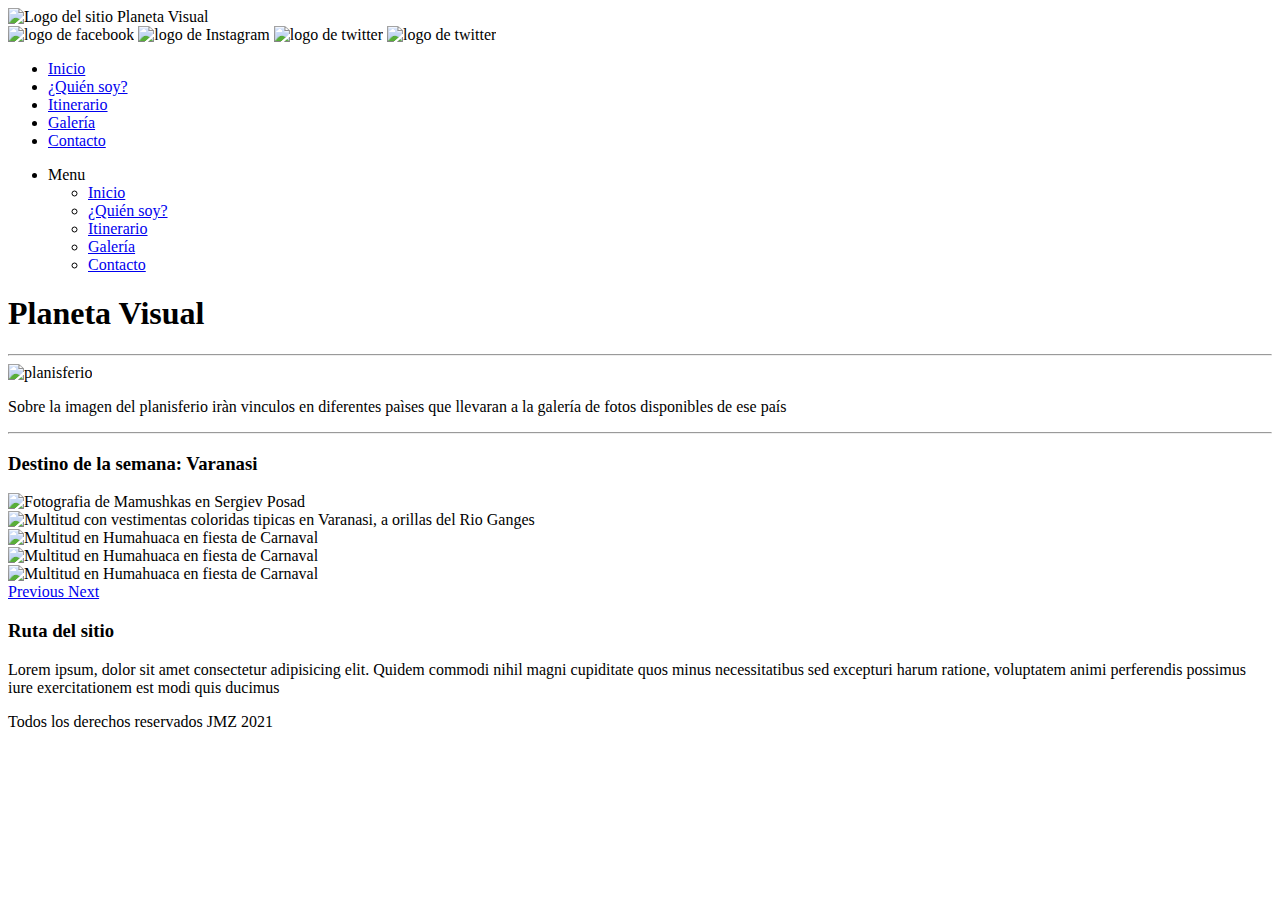
==== index.html @ 1df0e89e "Update index.html" ====
<!DOCTYPE html>
<html lang="en">
<head> 
    <meta charset="UTF-8">
    <meta http-equiv="X-UA-Compatible" content="IE=edge">
    <meta name="viewport" content="width=device-width, initial-scale=1.0">
    <!--Descripción-->
    <meta name="description" content="En este sitio encontrarás fotos e imágenes de nuestros viajes">
    <!--Keywords-->
    <meta name="keywords" content="viajes, mundo, fotografía,fotos, imagenes, planeta visual, viajeros, destinos">
    <title>JMZ : Planeta Visual - Página de inicio</title>
    <!--Bootstrap-->
    <link href="https://cdn.jsdelivr.net/npm/bootstrap@5.1.0/dist/css/bootstrap.min.css" rel="stylesheet" integrity="sha384-KyZXEAg3QhqLMpG8r+8fhAXLRk2vvoC2f3B09zVXn8CA5QIVfZOJ3BCsw2P0p/We" crossorigin="anonymous">
    <!--Hoja de Estilos-->
    <link rel="stylesheet" href=".CSS/destino.css">
</head>
<body>
    <header class="grid-header">
            <div class="logo">
                <img src="./imagenes/logo.png" alt="Logo del sitio Planeta Visual">
            </div>
        
        <!--Redes Sociales-->
            <div class="redesSociales">
                <img class="logoRedes" src="./imagenes/facebook-logo-2-1.png" alt="logo de facebook" width="50" height="50">
                <img class="logoRedes" src="./imagenes/logo ig.png" alt="logo de Instagram" width="50" height="50">
                <img class="logoRedes" src="./imagenes/pngwing.com.png" alt="logo de twitter" width="50" height="50">
                <img class="logoRedes" src="./imagenes/PicsArt_08-01-11.36.53.png" alt="logo de twitter" width="50" height="50">
            </div>
        
        <!--Menu-->
            <nav class="estiloMenu">
                <ul>
                    <li><a href="index.html">Inicio</a></li>
                    <li><a href="./secciones/quien_soy.html">¿Quién soy?</a></li>
                    <li><a href="./secciones/itinerario.html">Itinerario</a></li>
                    <li><a href="./secciones/galeria.html">Galería</a>
                    </li>
                    <li id="quitarBorde"><a href="./secciones/contacto.html">Contacto</a></li>
                </ul>
            </nav>
            <section class="menuResponsive">
                <ul >
                    <li>Menu</li>
                    <ul>
                        <li><a href="index.html">Inicio</a></li>
                        <li><a href="./secciones/quien_soy.html">¿Quién soy?</a></li>
                        <li><a href="./secciones/itinerario.html">Itinerario</a></li>
                        <li><a href="./secciones/galeria.html">Galería</a></li>
                        <li><a href="./secciones/contacto.html">Contacto</a></li>
                    </ul>
                </ul>
            </section>
    </header>
    
    <main class="container-fluid">
        <section class="centrar">
            <h1 class="fuenteGrande centrarTexto">Planeta Visual</h1>
            <hr>
        
            <img width="100%" src="imagenes/Mapa.jpg" alt="planisferio">
            <p>Sobre la imagen del planisferio iràn vinculos en diferentes paìses que llevaran a la galería de fotos disponibles de ese país</p>
        </section>
        <hr>
        <section class="rutaCarrousel">
            <div class="carrouselImagenes">
                <h3>Destino de la semana: Varanasi</h3>
                <div id="carouselWithInterval" class="carousel slide" data-bs-ride="carousel">
                    <div class="carousel-inner">
                      <div class="carousel-item active" data-bs-interval="1000">
                        <img src="./imagenes/fotoscarrusel/DSC_0198.jpg" class="d-block w-100" alt="Fotografia de Mamushkas en Sergiev Posad">
                      </div>
                      <div class="carousel-item" data-bs-interval="2000">
                        <img src="./imagenes/fotoscarrusel/DSC_0207.jpg" class="d-block w-100" alt="Multitud con vestimentas coloridas tipicas en Varanasi, a orillas del Rio Ganges">
                      </div>
                      <div class="carousel-item" data-bs-interval="3000">
                        <img src="./imagenes/fotoscarrusel/DSC_0215.jpg" class="d-block w-100" alt="Multitud en Humahuaca en fiesta de Carnaval">
                      </div>
                      <div class="carousel-item" data-bs-interval="4000">
                        <img src="./imagenes/fotoscarrusel/DSC_0262.JPG" class="d-block w-100" alt="Multitud en Humahuaca en fiesta de Carnaval">
                      </div>
                      <div class="carousel-item" data-bs-interval="5000">
                        <img src="./imagenes/fotoscarrusel/DSC_0264.jpg" class="d-block w-100" alt="Multitud en Humahuaca en fiesta de Carnaval">
                      </div>
                    </div>
                    <a class="carousel-control-prev" href="#carouselWithInterval" role="button" data-bs-slide="prev">
                      <span class="carousel-control-prev-icon" aria-hidden="true"></span>
                      <span class="visually-hidden">Previous</span>
                    </a>
                    <a class="carousel-control-next" href="#carouselWithInterval" role="button" data-bs-slide="next">
                      <span class="carousel-control-next-icon" aria-hidden="true"></span>
                      <span class="visually-hidden">Next</span>
                    </a>
                  </div>
                </div>
            <div class="mapaSitio">
                <h3>Ruta del sitio</h3>
                <p class="textoRuta"> Lorem ipsum, dolor sit amet consectetur adipisicing elit. Quidem commodi nihil magni cupiditate quos minus necessitatibus sed excepturi harum ratione, voluptatem animi perferendis possimus iure exercitationem est modi quis ducimus </p>
            </div>
        </section>
    </main>
    <footer>
        <p class="cursiva alinearIzquierda">Todos los derechos reservados JMZ 2021</p>
    </footer>
    <!--Java Script-->
    <script src="https://cdn.jsdelivr.net/npm/@popperjs/core@2.9.3/dist/umd/popper.min.js" integrity="sha384-eMNCOe7tC1doHpGoWe/6oMVemdAVTMs2xqW4mwXrXsW0L84Iytr2wi5v2QjrP/xp" crossorigin="anonymous"></script>
    <script src="https://cdn.jsdelivr.net/npm/bootstrap@5.1.0/dist/js/bootstrap.min.js" integrity="sha384-cn7l7gDp0eyniUwwAZgrzD06kc/tftFf19TOAs2zVinnD/C7E91j9yyk5//jjpt/" crossorigin="anonymous"></script>
</body>
</html>
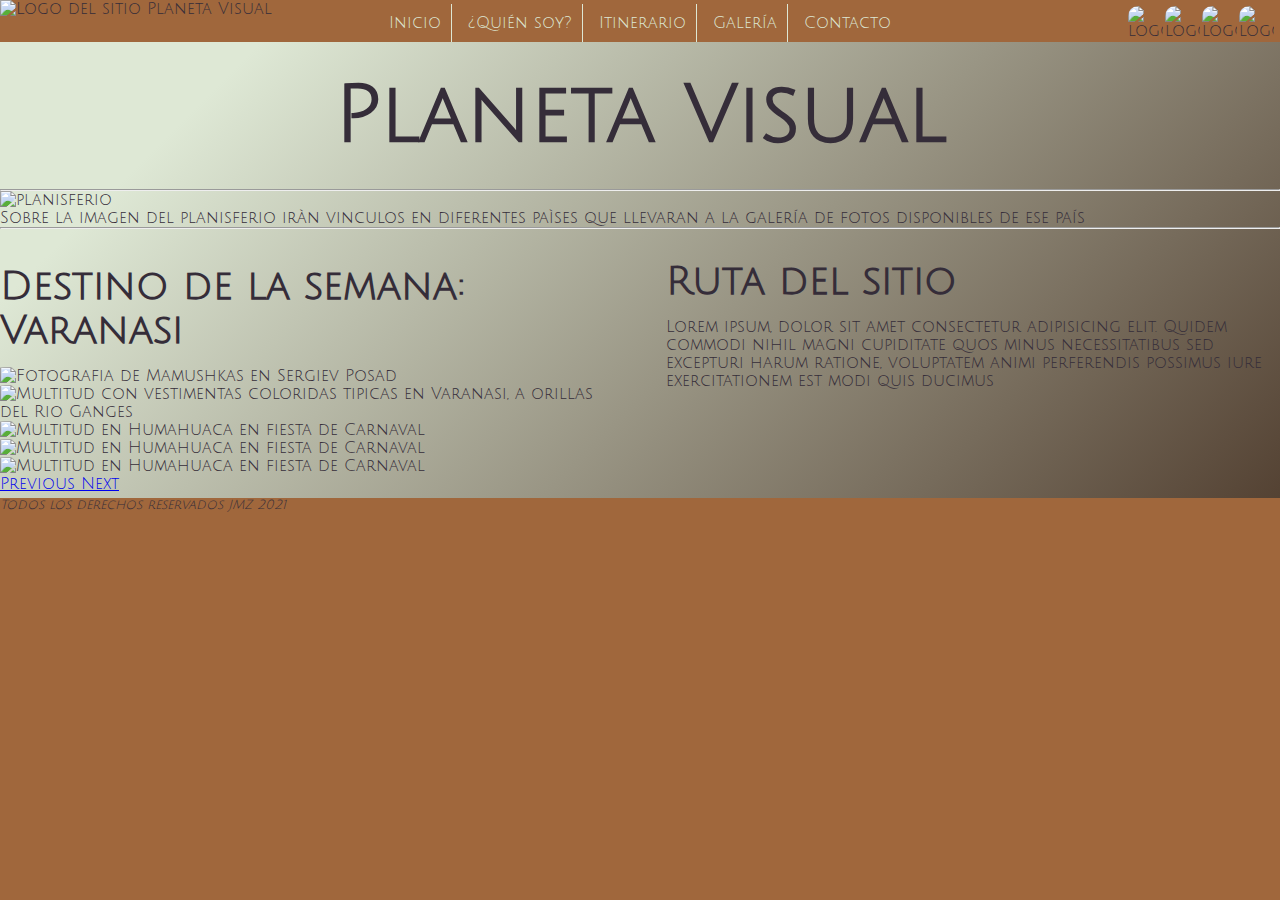
==== commit 8ff5885e: "Update index.html" ====
--- a/index.html
+++ b/index.html
@@ -12,7 +12,7 @@
     <!--Bootstrap-->
     <link href="https://cdn.jsdelivr.net/npm/bootstrap@5.1.0/dist/css/bootstrap.min.css" rel="stylesheet" integrity="sha384-KyZXEAg3QhqLMpG8r+8fhAXLRk2vvoC2f3B09zVXn8CA5QIVfZOJ3BCsw2P0p/We" crossorigin="anonymous">
     <!--Hoja de Estilos-->
-    <link rel="stylesheet" href=".CSS/destino.css">
+    <link rel="stylesheet" href="css/destino.css">
 </head>
 <body>
     <header class="grid-header">
--- a/css/destino.css
+++ b/css/destino.css
@@ -0,0 +1,422 @@
+@charset "UTF-8";
+/*Reseteo de CSS*/
+@import url("https://fonts.googleapis.com/css2?family=Julius+Sans+One&display=swap");
+* {
+  margin: 0;
+  padding: 0; }
+
+html {
+  color: #352D39; }
+
+/*Estilo de body*/
+body {
+  background-color: #A0673C; }
+
+main {
+  background-color: #DEE8D5;
+  background-image: linear-gradient(315deg, #544233 0%, #DEE8D5 85%); }
+
+footer {
+  background-color: #A0673C;
+  height: fit-content; }
+
+/*Centrar Texto*/
+.centrarTexto {
+  text-align: center; }
+
+/*Alinear a la derecha*/
+.alinearDerecha {
+  text-align: right;
+  margin-right: 2%; }
+
+/*Alinear a la izquierda*/
+.alinearIzquierda {
+  text-align: left; }
+
+/*Estilo fuente*/
+.cursiva {
+  font-style: italic; }
+
+/*Alineación H1 centrado*/
+h1 {
+  text-align: center;
+  padding-top: 30px;
+  padding-bottom: 30px;
+  font-size: 80px; }
+
+/*Tamaño H2*/
+h2 {
+  text-align: center;
+  font-size: 64px;
+  text-decoration: none;
+  margin-top: 30px;
+  margin-bottom: 15px; }
+
+h3 {
+  font-size: 40px;
+  text-decoration: none;
+  margin-top: 30px;
+  margin-bottom: 15px; }
+
+/*Tamaño fuente footer*/
+footer {
+  font-size: small; }
+
+/*font family*/
+* {
+  font-family: 'Julius Sans One', sans-serif;
+  font-style: normal; }
+
+.estiloUshuaia {
+  margin: 15px; }
+
+.estiloCalafate {
+  margin: 15px;
+  padding-bottom: 30px; }
+
+.estiloTalampaya {
+  margin: 15px;
+  padding-top: 30px;
+  padding-bottom: 30px; }
+
+/*Header*/
+.grid-header {
+  display: grid;
+  grid-template-areas: "logo . redes"+ "logo . ."+ "logo menu .";
+  /*Iconos redes sociales*/ }
+  .grid-header .logo {
+    grid-area: logo; }
+  .grid-header .redesSociales {
+    display: flex;
+    flex-direction: row;
+    flex-wrap: wrap;
+    margin-top: 5px;
+    margin-right: 5px;
+    justify-content: right;
+    grid-area: redes; }
+  .grid-header nav {
+    grid-area: menu;
+    justify-self: center;
+    align-self: end;
+    position: absolute; }
+
+.logoRedes {
+  width: 35px;
+  height: 35px;
+  border-radius: 30%;
+  padding: 1px;
+  transition: height 1s width 1s; }
+
+/*Menu Escritorio*/
+.estiloMenu {
+  color: #DEE8D5;
+  display: flex;
+  justify-content: center; }
+
+ul li a {
+  color: #DEE8D5;
+  text-decoration: none; }
+
+ul li {
+  display: inline-block;
+  padding: 10px 10px 10px 10px;
+  border-right: solid 1px; }
+
+/*Menu Mobile*/
+.menuResponsive {
+  /*clase para menu en cel*/
+  color: #DEE8D5;
+  display: flex;
+  justify-content: left;
+  margin: 5px;
+  grid-area: pestaniaMenu; }
+
+header section ul ul {
+  /*esconder menu original en cel*/
+  position: absolute;
+  display: none;
+  background-color: #A0673C; }
+
+header section ul ul li {
+  display: block;
+  border-left: solid 1px;
+  border-bottom: solid 1px; }
+
+header section ul:hover ul {
+  /*mostrar menu original en cel en columna*/
+  display: block; }
+
+header section ul ul li a {
+  color: #DEE8D5;
+  text-decoration: none; }
+
+header section ul ul li {
+  padding: 10px 10px 10px 10px;
+  border-right: solid 1px; }
+
+.carrouselImagenes {
+  margin-right: 2%;
+  padding-bottom: 5px;
+  padding-top: 5px;
+  display: flex;
+  flex-direction: column;
+  width: 50%; }
+
+section div div img {
+  border-radius: 3%; }
+
+.rutaCarrousel {
+  display: flex;
+  flex-direction: row; }
+
+#quitarBorde {
+  border-right: none; }
+
+/*Estilo texto Ruta*/
+.textoRuta {
+  padding-bottom: 30px; }
+
+.mapaSitio {
+  margin-left: 2%;
+  display: flex;
+  flex-direction: column;
+  width: 50%; }
+
+/*Estilo Tabla Itinerario*/
+.estiloTabla {
+  background-image: url("../imagenes/DSC_0187.JPG");
+  background-size: cover;
+  font-size: smaller;
+  color: bisque; }
+
+.estiloParrafo {
+  margin-left: 10%;
+  color: #291702; }
+
+table tr th {
+  /*estilo celdas encabezado*/
+  padding: 15px;
+  border: solid 1px; }
+
+table tr td {
+  /*estilo celdas cuerpo*/
+  padding: 15px;
+  border: hidden 1px; }
+
+.letraOscura {
+  color: beige; }
+
+#encabezadoTabla {
+  background-color: #352D39;
+  font-weight: bolder;
+  font-size: large;
+  color: #D5C7BC;
+  text-transform: uppercase; }
+
+iframe {
+  margin-left: 5%;
+  margin-right: 5%;
+  width: 95%;
+  margin-bottom: 30px; }
+
+/*Quien Soy*/
+/*Foto*/
+.imgQuienSoy {
+  width: 400px;
+  margin-top: 20px; }
+
+.textoQuienSoy {
+  width: 40%;
+  margin-top: 10px; }
+
+.imgTextoQuienSoy {
+  display: flex;
+  flex-direction: row;
+  justify-content: space-evenly; }
+
+@media (min-width: 769px) {
+  .menuResponsive {
+    display: none; }
+  .grid-header {
+    grid-template-areas: "logo . redes"+ "logo . ."+ "logo menu ."; }
+  .logoRedes {
+    width: 35px;
+    height: 35px;
+    border-radius: 30%;
+    padding: 1px;
+    transition: height 1s width 1s; }
+  .logoRedes:hover {
+    height: 50px;
+    width: 50px;
+    filter: opacity(70%); }
+  .bolivia {
+    animation-name: boliviaCaida;
+    animation-iteration-count: 1;
+    animation-duration: 2s;
+    animation-delay: 2s; }
+  @keyframes boliviaCaida {
+    0% {
+      transform: translateX(-1000%); }
+    100% { } }
+  .colombia {
+    animation-name: colombiaCaida;
+    animation-iteration-count: 1;
+    animation-duration: 2s;
+    animation-delay: 3s; }
+  @keyframes colombiaCaida {
+    0% {
+      transform: translateX(-1000%); }
+    100% { } }
+  .myanmar {
+    animation-name: myanmarCaida;
+    animation-iteration-count: 1;
+    animation-duration: 2s;
+    animation-delay: 4s; }
+  @keyframes myanmarCaida {
+    0% {
+      transform: translateX(-1000%); }
+    100% { } }
+  .vietnam {
+    animation-name: vietnamCaida;
+    animation-iteration-count: 1;
+    animation-duration: 2s;
+    animation-delay: 5s; }
+  @keyframes vietnamCaida {
+    0% {
+      transform: translateX(-1000%); }
+    100% { } }
+  .laos {
+    animation-name: laosCaida;
+    animation-iteration-count: 1;
+    animation-duration: 2s;
+    animation-delay: 6s; }
+  @keyframes laosaCaida {
+    0% {
+      transform: translateX(-1000%); }
+    100% { } }
+  .tailandia {
+    animation-name: tailandiaCaida;
+    animation-iteration-count: 1;
+    animation-duration: 2s;
+    animation-delay: 7s; }
+  @keyframes tailandiaCaida {
+    0% {
+      transform: translateX(-1000%); }
+    100% { } }
+  .rusia {
+    animation-name: rusiaCaida;
+    animation-iteration-count: 1;
+    animation-duration: 2s;
+    animation-delay: 8s; }
+  @keyframes rusiaCaida {
+    0% {
+      transform: translateX(-1000%); }
+    100% { } }
+  .india {
+    animation-name: rusiaCaida;
+    animation-iteration-count: 1;
+    animation-duration: 2s;
+    animation-delay: 9s; }
+  @keyframes rusiaCaida {
+    0% {
+      transform: translateX(-1000%); }
+    100% { } }
+  .maldivas {
+    animation-name: maldivasCaida;
+    animation-iteration-count: 1;
+    animation-duration: 2s;
+    animation-delay: 10s; }
+  @keyframes maldivasCaida {
+    0% {
+      transform: translateX(-1000%); }
+    100% { } }
+  .finlandia {
+    animation-name: finlandiaCaida;
+    animation-iteration-count: 1;
+    animation-duration: 2s;
+    animation-delay: 11s; }
+  @keyframes finlandiaCaida {
+    0% {
+      transform: translateX(-1000%); }
+    100% { } }
+  .estonia {
+    animation-name: estoniaCaida;
+    animation-iteration-count: 1;
+    animation-duration: 2s;
+    animation-delay: 12s; }
+  @keyframes estoniaCaida {
+    0% {
+      transform: translateX(-1000%); }
+    100% { } }
+  .canada {
+    animation-name: canadaCaida;
+    animation-iteration-count: 1;
+    animation-duration: 2s;
+    animation-delay: 13s; }
+  @keyframes canadaCaida {
+    0% {
+      transform: translateX(-1000%); }
+    100% { } }
+  .alemania {
+    animation-name: alemaniaCaida;
+    animation-iteration-count: 1;
+    animation-duration: 2s;
+    animation-delay: 14s; }
+  @keyframes alemaniaCaida {
+    0% {
+      transform: translateX(-1000%); }
+    100% { } }
+  .italia {
+    animation-name: italiaCaida;
+    animation-iteration-count: 1;
+    animation-duration: 2s;
+    animation-delay: 15s; }
+  @keyframes italiaCaida {
+    0% {
+      transform: translateX(-1000%); }
+    100% { } }
+  .espania {
+    animation-name: espaniaCaida;
+    animation-iteration-count: 1;
+    animation-duration: 2s;
+    animation-delay: 16s; }
+  @keyframes espaniaCaida {
+    0% {
+      transform: translateX(-1000%); }
+    100% { } }
+  .estiloTabla {
+    margin-left: 15%; } }
+
+@media (max-width: 768px) {
+  .estiloMenu {
+    display: none; }
+  .grid-header {
+    grid-template-areas: "pestaniaMenu redes"+ "logo logo"; }
+  .logoRedes {
+    width: 25px;
+    height: 25px;
+    border-radius: 30%;
+    padding: 1px; }
+  .sacarEnMobile {
+    display: none; }
+  .imgTextoQuienSoy {
+    display: block; }
+  .textoQuienSoy {
+    width: 80%;
+    text-align: justify;
+    margin-left: 10%; }
+  h1 {
+    font-size: 60px;
+    padding-top: 5px;
+    padding-bottom: 5px; }
+  .rutaCarrousel {
+    display: block; }
+  .carrouselImagenes {
+    width: 100%;
+    margin-top: 5px;
+    margin-bottom: 5px; } }
